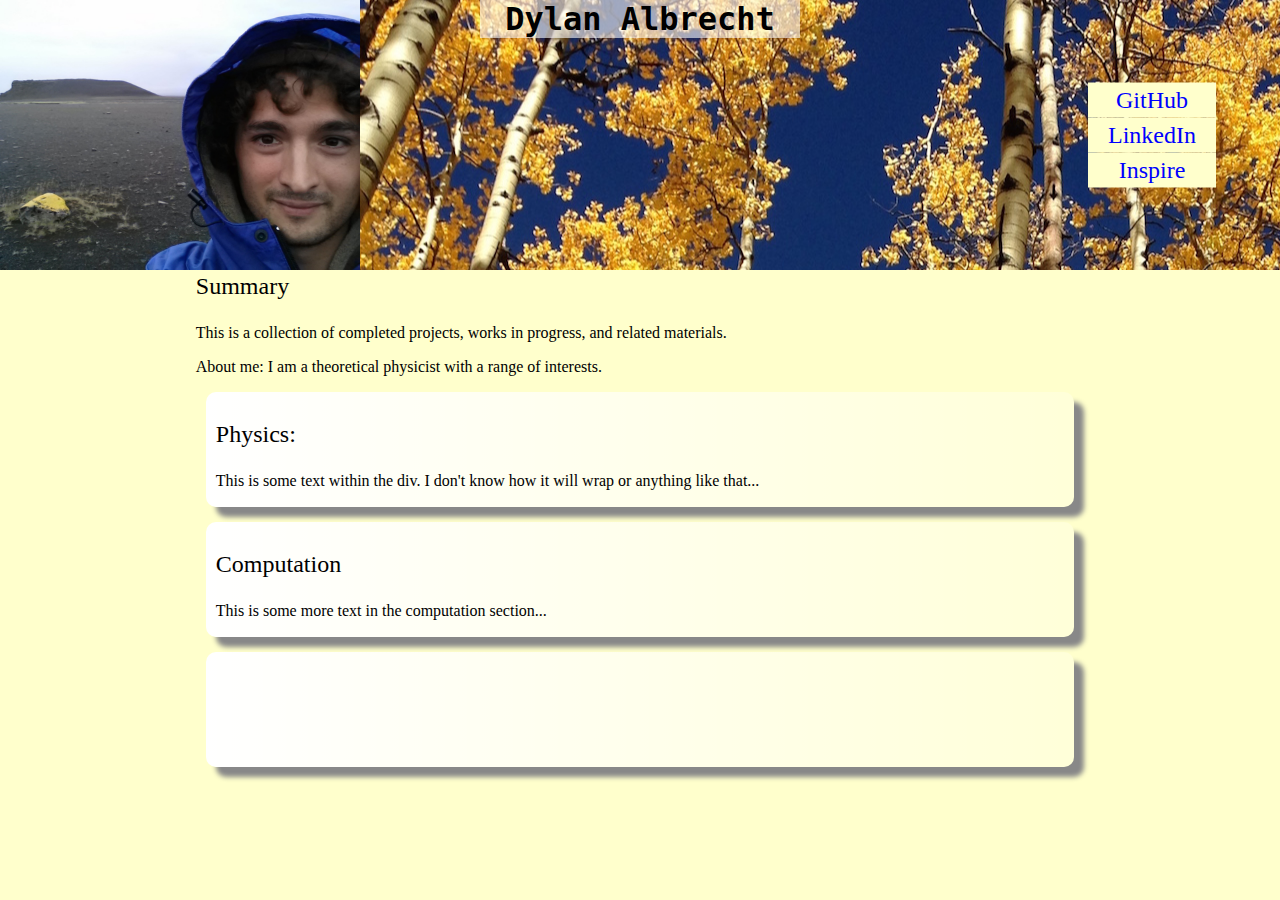
==== index.html @ f2287236 "icon image added" ====
<!-- My webpage attempt -->
<html>

<head>
  <link rel="stylesheet" type="text/css" href="dstyle.css" />
  <link href="favicon.ico" rel="icon" type="image/x-icon"/>
  <title>
    Dylan's Homepage
  </title>
</head>

<body>
<!--  <frameset cols="25%,75%">
    <frame src="frame_a.htm">
    <frame src="frame_b.htm"> -->

  <script type="text/javascript">
    function hello () {
    
      var foo = "Hello";
      var bar = " Worlds!";
      var foobar = foo.concat (bar);
      alert (foobar);
    }
    document.getElementById("msg").onclick = hello;
  </script>


<!-- *************************************
*****
***** Header piece:
*****
******************************************-->

  <div class="header">
    <img class="headleft" src="profile1.jpg">
    <!-- <img class="headright" src="w_and_m_logo.gif"> -->
    <ul class="headlist">
      <li><a class="hlink" href="http://www.github.com/nonabelian">GitHub</a></li>
      <li><a class="hlink" href="http://www.linkedin.com/in/dylanalbrecht">LinkedIn</a></li>
      <li><a class="hlink" href="http://inspirehep.net/author/profile/D.Albrecht.1">Inspire</a></li>

    </ul>
    <h3 class="center">Dylan Albrecht</h3>
  </div>

<!-- *************************************
*****
***** Specific content:
*****
******************************************-->
  <table border="0" width="100%">
  <tr>
  <td valign="top" width="15%"></td>
  <td>
  <p class="subject">Summary</p>
  <p>
  This is a collection of
  completed projects, works in progress, and related materials.
  </p>
  <p>
  About me: I am a theoretical physicist with a range of interests.
  </p>
  <a class="section" href="physics.html"><p class="subject">Physics:</p>This is some text within the div.  I don't know how
    it will wrap or anything like that...</a>
  <a class="section" href="compute.html"><p class="subject">Computation</p>This is some more
    text in the computation section...</a>
  <a class="section" href="physics.html"></a>
  </td>
  <td width="15%"></td>
  </tr>
</body>

</html>
---- dstyle.css ----
/****************************************
 * css style for my website
 ****************************************/

body {
  font-size: 100%;
  background-color: FFFFCC;
  margin: 0;
  padding: 0;
}

ul.headlist {
  list-style-type: none;
  font-size: 1.5em;
  margin: 0;
  position: absolute;
  top: 50%;
  right: 5%;
  transform: translate(0,-50%);
/*  margin-top: 5%;
  margin-right: 5%;
*/
  padding: 0;
}

.header {
  position: relative;
  height: 30%;
  width: 100%;
  background: url("BoulderFall1.jpg");
/*  background-size: 100% 100%; */
  background-repeat: no-repeat;
  background-position: left;
  overflow: hidden;
}

a.hlink {
  display: block;
  text-align: center;
  width: 120px;
  padding: 4px;
  background-color: FFFFCC;
}

a.hlink:link, a.hlink:visited{
  color: blue;
  text-decoration: none;
  background-color: FFFFCC;
}

a.hlink:hover, a.hlink:active{
  background-color: white;
  text-decoration: none;
}

h3 {
    font-family: "Lucida Console", Monaco, monospace;
    font-size: 2em;
}

h3.center {
/*  display: block;
  margin-left: auto;
  margin-right: auto; */
  margin: 0;
  text-align: center;
  background-color: rgba(255,255,255,0.6);
  width: 10em;
  position: absolute;
  top: 0%;
  left: 50%;
  transform: translate(-50%,0);
}

p.center {
	text-align: center;
	font-family: arial;
/*	background-color: CC66FF;*/
}

p.bottom {
	outline: black solid thin;
	padding: 10px 10px 10px 10px;
}

p.subject {
    font-size: 1.5em;
}

img.headleft {
  height: 100%;
/*  width: 200px; */
  float: left;
  margin-top: 0 !important;
  margin-bottom: 0 !important;
  margin-left: 0 !important;
  margin-right: 0 !important;
}

img.headright {
  height: 30%;
/*  width: 200px;*/
  float: right;
}

a.section {
    display: block;
    text-decoration: none;
    color: black;
    height: 100px;
    max-width: 100%;
    background: -webkit-linear-gradient(left, rgba(255,255,255,1), rgba(255,255,255,.25)); /* For Safari 5.1 to 6.0 */
    background: -o-linear-gradient(right, rgba(255,255,255,1), rgba(255,255,255,.25)); /* For Opera 11.1 to 12.0 */
    background: -moz-linear-gradient(right, rgba(255,255,255,1), rgba(255,255,255,.25)); /* For Firefox 3.6 to 15 */
    background: linear-gradient(to right, rgba(255,255,255,1), rgba(255,255,255,.25)); /* Standard syntax (must be last) */
    box-shadow: 10px 10px 5px #888888;
    padding: 5px 5px 10px 10px; /* top bottom right left ?*/
    margin-top: 15px;
    margin-bottom: 15px;
    margin-right: 10px;
    margin-left: 10px;
    border-radius: 10px;
}
/*    -webkit-transition: width 2s; */
/*    transition: width 2s; */

a.section:hover {
    background-color: white;
/*
    background: -webkit-linear-gradient(left, rgba(0,0,0,1), rgba(0,0,0,.25));
    background: -o-linear-gradient(right, rgba(0,0,0,1), rgba(0,0,0,.25));
    background: -moz-linear-gradient(right, rgba(0,0,0,1), rgba(0,0,0,.25));
    background: linear-gradient(to right, rgba(0,0,0,1), rgba(0,0,0,.25));
    box-shadow: 10px 10px 5px #888888;
*/
}

.contentbox{
  height: 200px;
  width: 27%;
  float: left;
  padding: 10px;
  margin: 15px;
  background-color: white;
  box-shadow: 10px 10px 5px #888888;
  border-radius: 10px;
  overflow: hidden;
}
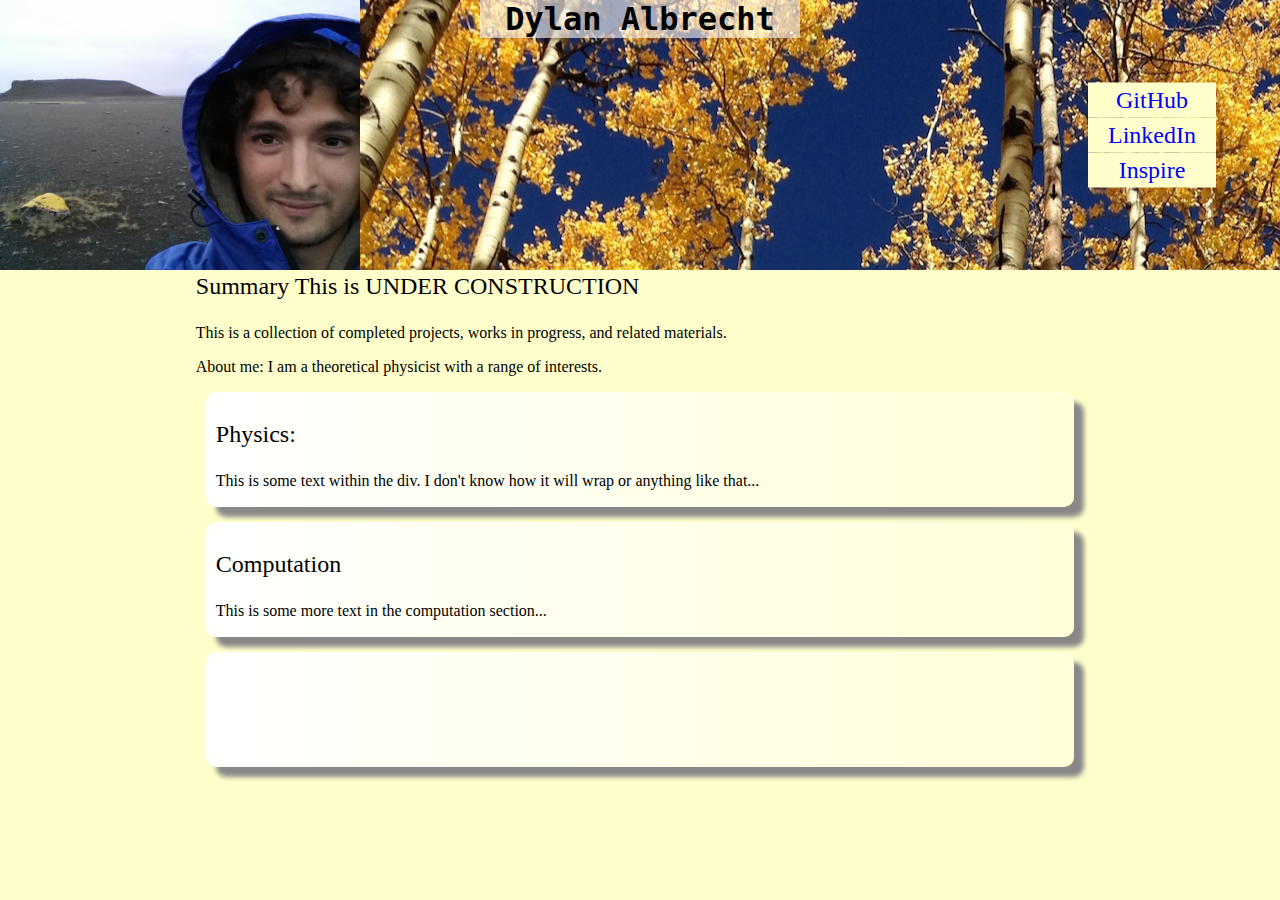
==== commit 2a15276b: "clickable update" ====
--- a/index.html
+++ b/index.html
@@ -3,7 +3,7 @@
 
 <head>
   <link rel="stylesheet" type="text/css" href="dstyle.css" />
-  <link href="favicon.ico" rel="icon" type="image/x-icon"/>
+  <link href="favicon.ico" rel="icon" type="image/x-icon" />
   <title>
     Dylan's Homepage
   </title>
@@ -33,15 +33,20 @@
 ******************************************-->
 
   <div class="header">
-    <img class="headleft" src="profile1.jpg">
-    <!-- <img class="headright" src="w_and_m_logo.gif"> -->
+    <a href="http://en.wikipedia.org/wiki/Iceland"><img class="headleft" src="profile1.jpg"></a>
+    <a id=headerlink href="http://en.wikipedia.org/wiki/Kenosha_Pass"></a>
     <ul class="headlist">
-      <li><a class="hlink" href="http://www.github.com/nonabelian">GitHub</a></li>
-      <li><a class="hlink" href="http://www.linkedin.com/in/dylanalbrecht">LinkedIn</a></li>
-      <li><a class="hlink" href="http://inspirehep.net/author/profile/D.Albrecht.1">Inspire</a></li>
-
+      <li><a class="hlink" href="http://www.github.com/nonabelian">GitHub</a>
+      </li>
+      <li><a class="hlink" href="http://www.linkedin.com/in/dylanalbrecht">LinkedIn</a>
+      </li>
+      <li><a class="hlink" href="http://inspirehep.net/author/profile/D.Albrecht.1">Inspire</a>
+      </li>
     </ul>
-    <h3 class="center">Dylan Albrecht</h3>
+    <h3 class="center">
+      <a class="noaction" href="http://www.behindthename.com/name/dylan">Dylan</a>
+      <a class="noaction" href="http://www.behindthename.com/name/albert">Albrecht</a>
+    </h3>
   </div>
 
 <!-- *************************************
@@ -53,7 +58,7 @@
   <tr>
   <td valign="top" width="15%"></td>
   <td>
-  <p class="subject">Summary</p>
+  <p class="subject">Summary  This is UNDER CONSTRUCTION</p>
   <p>
   This is a collection of
   completed projects, works in progress, and related materials.
--- a/dstyle.css
+++ b/dstyle.css
@@ -34,6 +34,13 @@
   overflow: hidden;
 }
 
+#headerlink {
+  position: absolute;
+  height: 100%;
+  width: 100%;
+  background-color: transparent;
+}
+
 a.hlink {
   display: block;
   text-align: center;
@@ -50,6 +57,25 @@
 
 a.hlink:hover, a.hlink:active{
   background-color: white;
+  text-decoration: none;
+}
+
+a.noaction {
+  color: black;
+}
+
+a.noaction:link, a.noaction:visited{
+  color: black;
+  text-decoration: none;
+}
+
+a.noaction:hover, a.noaction:active{
+  text-decoration: none;
+}
+
+a.imgnoaction {
+  display: block;
+  color: black;
   text-decoration: none;
 }
 
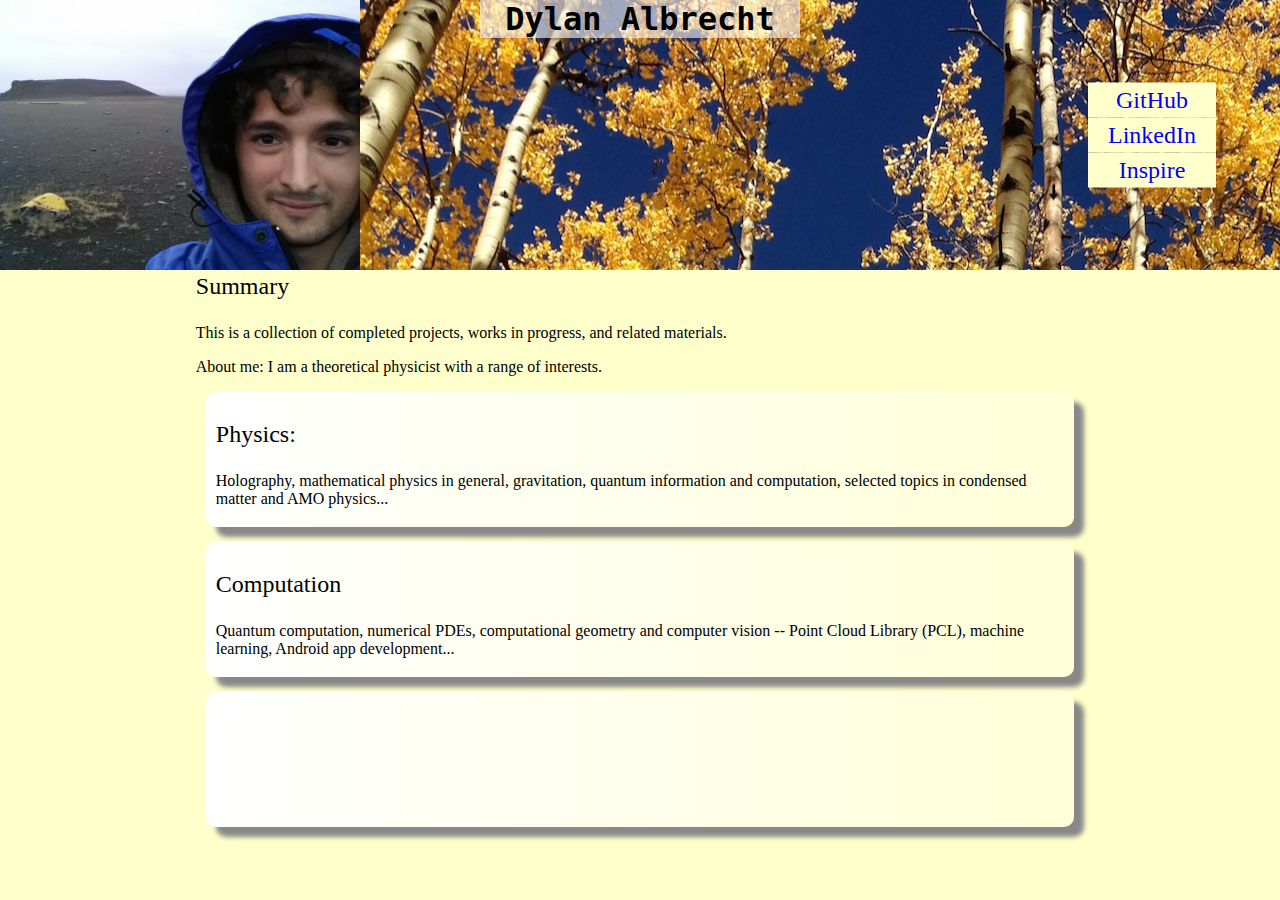
==== commit b482c80f: "filling out some content" ====
--- a/index.html
+++ b/index.html
@@ -1,4 +1,22 @@
 <!-- My webpage attempt -->
+<!--
+    This is the index.html file of my website.
+    Copyright (C) 2014  Dylan Albrecht
+
+    This program is free software: you can redistribute it and/or modify
+    it under the terms of the GNU General Public License as published by
+    the Free Software Foundation, either version 3 of the License, or
+    (at your option) any later version.
+
+    This program is distributed in the hope that it will be useful,
+    but WITHOUT ANY WARRANTY; without even the implied warranty of
+    MERCHANTABILITY or FITNESS FOR A PARTICULAR PURPOSE.  See the
+    GNU General Public License for more details.
+
+    You should have received a copy of the GNU General Public License
+    along with this program.  If not, see <http://www.gnu.org/licenses/>.
+-->
+
 <html>
 
 <head>
@@ -7,25 +25,17 @@
   <title>
     Dylan's Homepage
   </title>
+
+  <!-- Script area -->
+  <script src="http://ajax.googleapis.com/ajax/libs/jquery/1.11.1/jquery.min.js"></script>
+  <script>
+    $(document).ready(function() {
+      $("#phys").text("Holography, mathematical physics in general, gravitation, quantum information and computation, selected topics in condensed matter and AMO physics...");
+    });
+  </script>
 </head>
 
 <body>
-<!--  <frameset cols="25%,75%">
-    <frame src="frame_a.htm">
-    <frame src="frame_b.htm"> -->
-
-  <script type="text/javascript">
-    function hello () {
-    
-      var foo = "Hello";
-      var bar = " Worlds!";
-      var foobar = foo.concat (bar);
-      alert (foobar);
-    }
-    document.getElementById("msg").onclick = hello;
-  </script>
-
-
 <!-- *************************************
 *****
 ***** Header piece:
@@ -58,7 +68,7 @@
   <tr>
   <td valign="top" width="15%"></td>
   <td>
-  <p class="subject">Summary  This is UNDER CONSTRUCTION</p>
+  <p class="subject">Summary</p>
   <p>
   This is a collection of
   completed projects, works in progress, and related materials.
@@ -66,11 +76,16 @@
   <p>
   About me: I am a theoretical physicist with a range of interests.
   </p>
-  <a class="section" href="physics.html"><p class="subject">Physics:</p>This is some text within the div.  I don't know how
-    it will wrap or anything like that...</a>
-  <a class="section" href="compute.html"><p class="subject">Computation</p>This is some more
-    text in the computation section...</a>
-  <a class="section" href="physics.html"></a>
+  <a class="subjectbox" href="physics.html"><p class="subject">Physics:</p>
+    <p id="phys">This is some text within the div.  I don't know how
+    it will wrap or anything like that... </p></a>
+  <a class="subjectbox" href="compute.html"><p class="subject">Computation</p>
+    <p id="com">Quantum computation, numerical PDEs, computational geometry
+    and computer vision -- Point Cloud Library (PCL), machine learning,
+    Android app development...
+    </p>
+  </a>
+  <a class="subjectbox" href="physics.html"></a>
   </td>
   <td width="15%"></td>
   </tr>
--- a/dstyle.css
+++ b/dstyle.css
@@ -1,8 +1,24 @@
 /****************************************
  * css style for my website
  ****************************************/
+/*
+    This is the dstyle.css CSS file of my website.
+    Copyright (C) 2014  Dylan Albrecht
 
-body {
+    This program is free software: you can redistribute it and/or modify
+    it under the terms of the GNU General Public License as published by
+    the Free Software Foundation, either version 3 of the License, or
+    (at your option) any later version.
+
+    This program is distributed in the hope that it will be useful,
+    but WITHOUT ANY WARRANTY; without even the implied warranty of
+    MERCHANTABILITY or FITNESS FOR A PARTICULAR PURPOSE.  See the
+    GNU General Public License for more details.
+
+    You should have received a copy of the GNU General Public License
+    along with this program.  If not, see <http://www.gnu.org/licenses/>.
+*/
+html, body {
   font-size: 100%;
   background-color: FFFFCC;
   margin: 0;
@@ -32,6 +48,8 @@
   background-repeat: no-repeat;
   background-position: left;
   overflow: hidden;
+  margin: 0;
+  border-collapse: collapse;
 }
 
 #headerlink {
@@ -129,11 +147,11 @@
   float: right;
 }
 
-a.section {
+a.subjectbox {
     display: block;
     text-decoration: none;
     color: black;
-    height: 100px;
+    height: 120px;
     max-width: 100%;
     background: -webkit-linear-gradient(left, rgba(255,255,255,1), rgba(255,255,255,.25)); /* For Safari 5.1 to 6.0 */
     background: -o-linear-gradient(right, rgba(255,255,255,1), rgba(255,255,255,.25)); /* For Opera 11.1 to 12.0 */
@@ -147,28 +165,25 @@
     margin-left: 10px;
     border-radius: 10px;
 }
-/*    -webkit-transition: width 2s; */
-/*    transition: width 2s; */
 
-a.section:hover {
-    background-color: white;
-/*
-    background: -webkit-linear-gradient(left, rgba(0,0,0,1), rgba(0,0,0,.25));
-    background: -o-linear-gradient(right, rgba(0,0,0,1), rgba(0,0,0,.25));
-    background: -moz-linear-gradient(right, rgba(0,0,0,1), rgba(0,0,0,.25));
-    background: linear-gradient(to right, rgba(0,0,0,1), rgba(0,0,0,.25));
-    box-shadow: 10px 10px 5px #888888;
-*/
-}
+a.subjectbox:hover { background-color: white }
 
-.contentbox{
+a.contentbox {
+  display: block;
+  text-decoration: none;
+  color: black;
   height: 200px;
   width: 27%;
   float: left;
   padding: 10px;
   margin: 15px;
-  background-color: white;
+  background: -webkit-linear-gradient(top, rgba(255,255,255,1), rgba(255,255,255,.25));
+  background: -o-linear-gradient(bottom, rgba(255,255,255,1), rgba(255,255,255,.25));
+  background: -moz-linear-gradient(bottom, rgba(255,255,255,1), rgba(255,255,255,.25));
+  background: linear-gradient(to bottom, rgba(255,255,255,1), rgba(255,255,255,.25));
   box-shadow: 10px 10px 5px #888888;
   border-radius: 10px;
   overflow: hidden;
 }
+
+a.contentbox:hover { background-color: white }
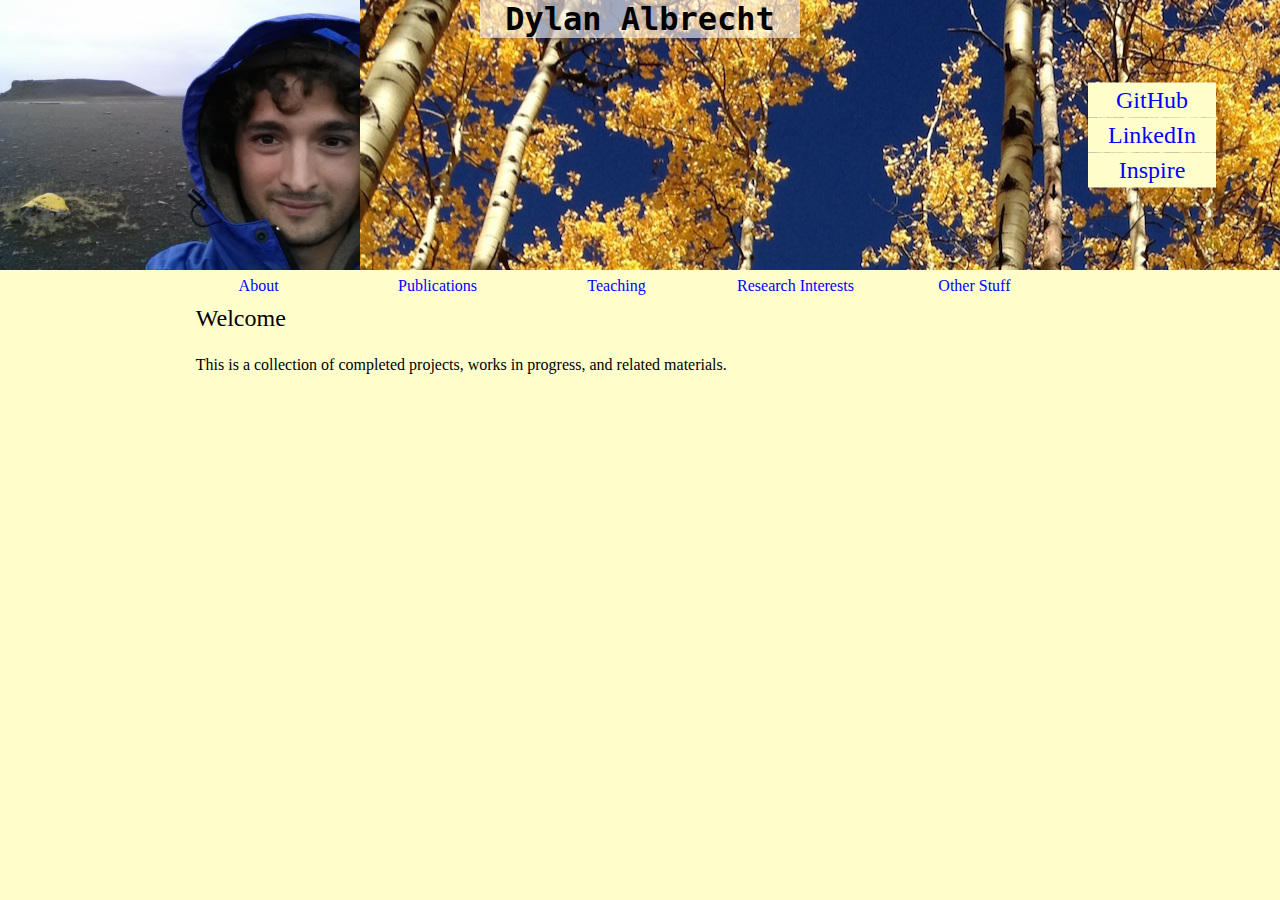
==== commit 2f23254b: "content change/update" ====
--- a/index.html
+++ b/index.html
@@ -59,6 +59,26 @@
     </h3>
   </div>
 
+  <table border="0" width="100%">
+  <tr>
+  <td valign="top" width="15%"></td>
+  <td>
+  <a class="hlink" href="about.html">About</a>
+  </td>
+  <td>
+  <a class="hlink" href="publications.html">Publications</a>
+  <td>
+  <a class="hlink" href="teaching.html">Teaching</a>
+  </td>
+  <td>
+  <a class="hlink" href="research.html">Research Interests</a>
+  </td>
+  <td>
+  <a class="hlink" href="stuff.html">Other Stuff</a>
+  </td>
+  <td width="15%"></td>
+  </tr>
+  </table>
 <!-- *************************************
 *****
 ***** Specific content:
@@ -68,27 +88,27 @@
   <tr>
   <td valign="top" width="15%"></td>
   <td>
-  <p class="subject">Summary</p>
+  <p class="subject">Welcome</p>
   <p>
-  This is a collection of
-  completed projects, works in progress, and related materials.
+  This is a collection of completed projects, works in progress, and related
+  materials.
   </p>
-  <p>
-  About me: I am a theoretical physicist with a range of interests.
-  </p>
+<!--
   <a class="subjectbox" href="physics.html"><p class="subject">Physics:</p>
     <p id="phys">This is some text within the div.  I don't know how
     it will wrap or anything like that... </p></a>
   <a class="subjectbox" href="compute.html"><p class="subject">Computation</p>
     <p id="com">Quantum computation, numerical PDEs, computational geometry
-    and computer vision -- Point Cloud Library (PCL), machine learning,
+    and computer vision - Point Cloud Library (PCL), machine learning,
     Android app development...
     </p>
   </a>
   <a class="subjectbox" href="physics.html"></a>
+-->
   </td>
   <td width="15%"></td>
   </tr>
+  </table>
 </body>
 
 </html>
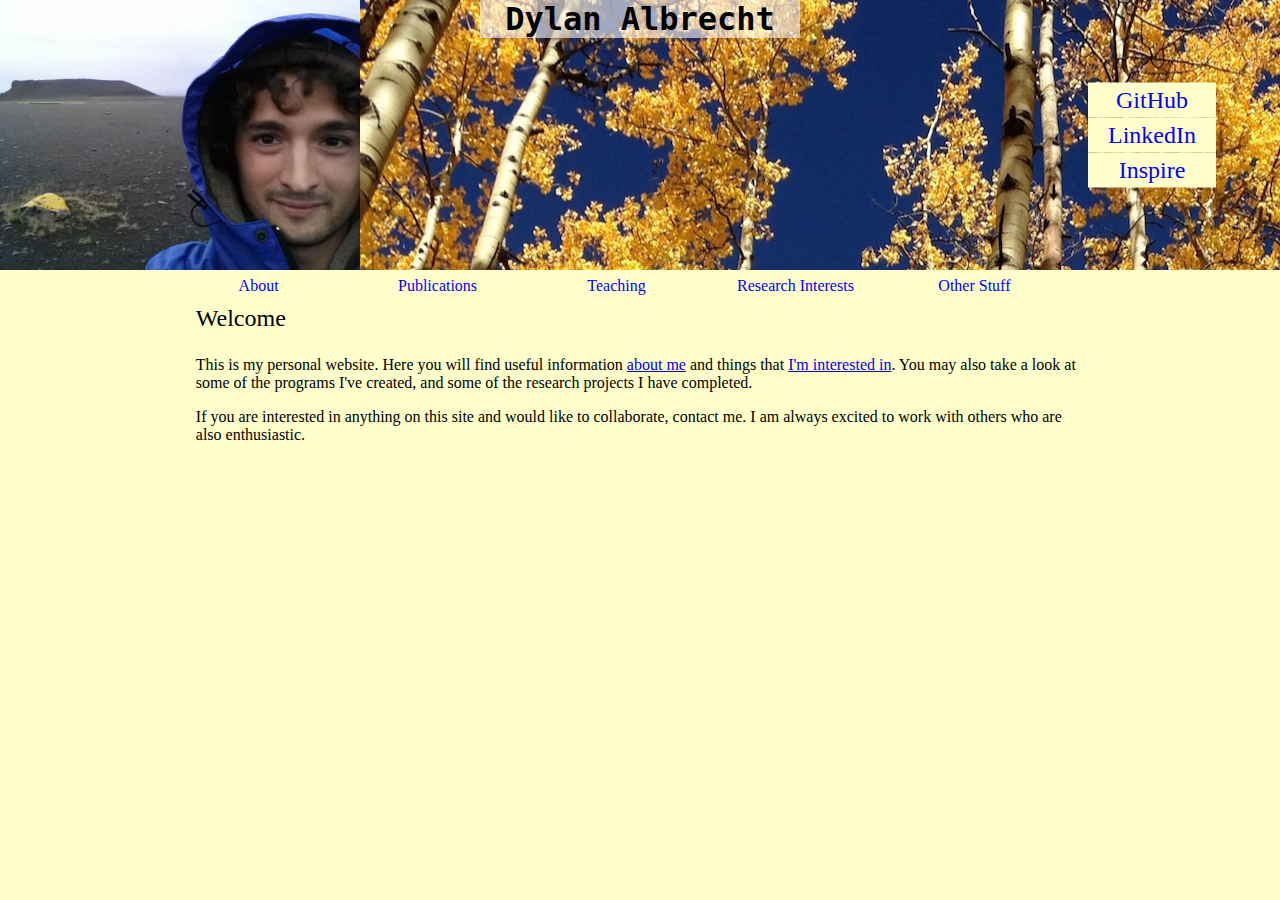
==== commit b12cd138: "content welcome message" ====
--- a/index.html
+++ b/index.html
@@ -90,8 +90,17 @@
   <td>
   <p class="subject">Welcome</p>
   <p>
-  This is a collection of completed projects, works in progress, and related
-  materials.
+  This is my personal website.  Here you will find useful information
+  <a href="about.html">about me</a>
+  and things that
+  <a href="research.html">I'm interested in</a>.
+  You may also take a look at some of the programs I've created, and some
+  of the research projects I have completed.
+  </p>
+  <p>
+  If you are interested in anything on this site and would like to collaborate,
+  contact me.  I am always excited to work with others who are also
+  enthusiastic.
   </p>
 <!--
   <a class="subjectbox" href="physics.html"><p class="subject">Physics:</p>
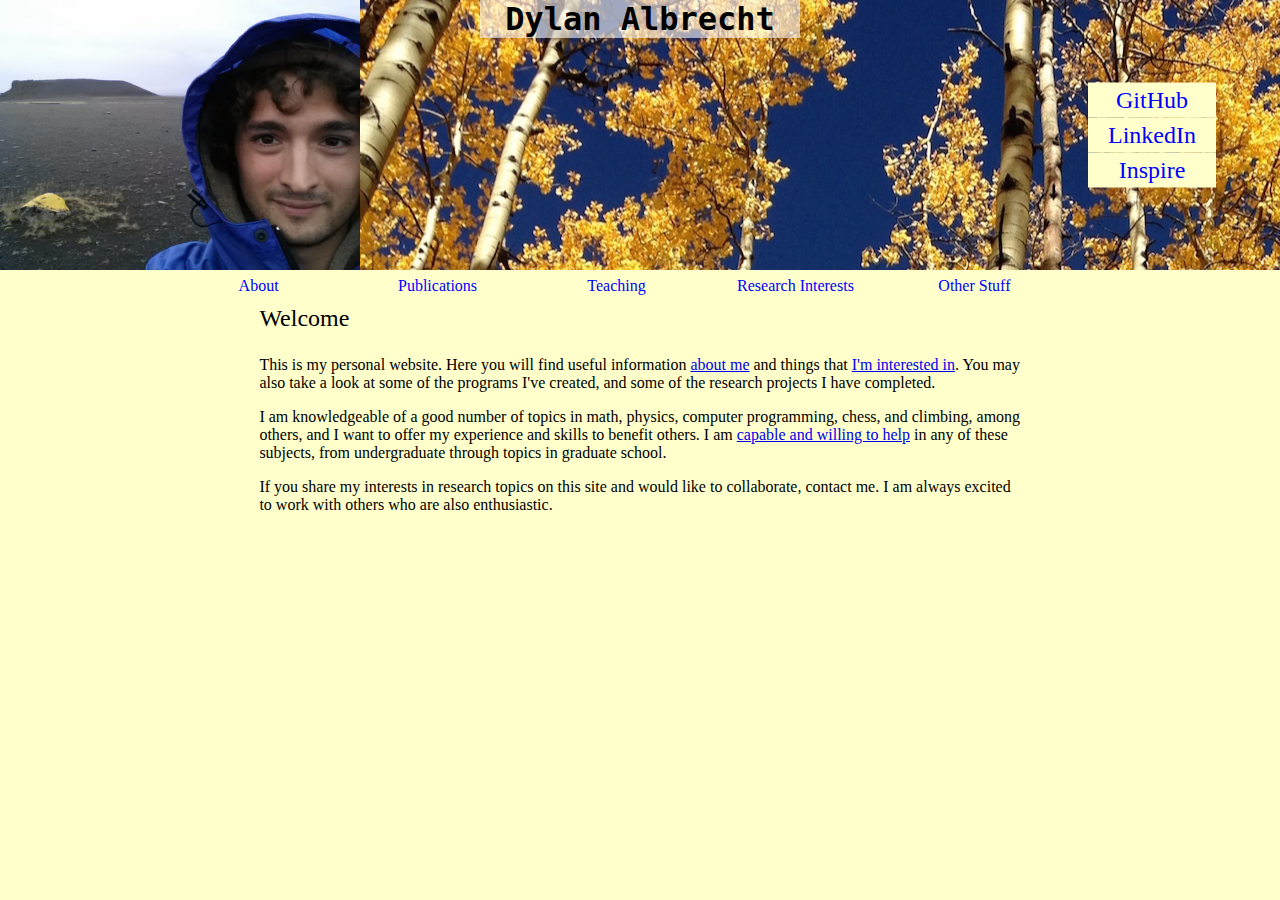
==== commit 8ad28fd2: "content" ====
--- a/index.html
+++ b/index.html
@@ -86,7 +86,7 @@
 ******************************************-->
   <table border="0" width="100%">
   <tr>
-  <td valign="top" width="15%"></td>
+  <td valign="top" width="20%"></td>
   <td>
   <p class="subject">Welcome</p>
   <p>
@@ -98,9 +98,19 @@
   of the research projects I have completed.
   </p>
   <p>
-  If you are interested in anything on this site and would like to collaborate,
-  contact me.  I am always excited to work with others who are also
-  enthusiastic.
+  I am knowledgeable of a good number of topics in math, physics, computer
+  programming, chess, and climbing, among others, and I want to offer my
+  experience and skills to benefit others. I am
+  <a href="teaching.html">capable and willing to help</a>
+  in any of these subjects, from undergraduate through topics in graduate
+  school.
+  </p>
+  <p>
+  If you share my interests in research topics on this site and would like
+  to collaborate, contact me.  I am always excited to work with others who are
+  also enthusiastic.
+  </p>
+  <p>
   </p>
 <!--
   <a class="subjectbox" href="physics.html"><p class="subject">Physics:</p>
@@ -115,7 +125,7 @@
   <a class="subjectbox" href="physics.html"></a>
 -->
   </td>
-  <td width="15%"></td>
+  <td width="20%"></td>
   </tr>
   </table>
 </body>
